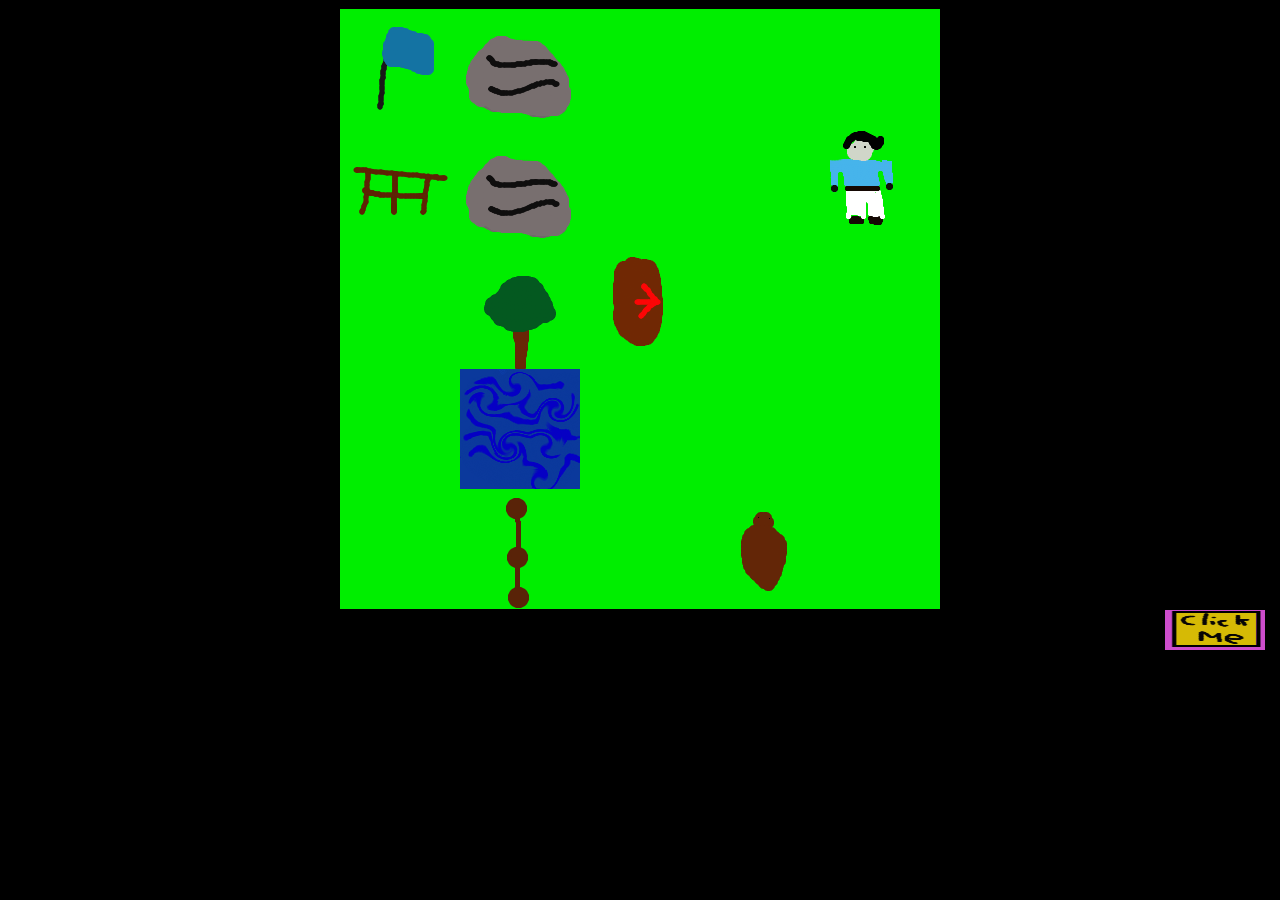
==== Alberts Adventure Final/index.html @ 6c415ae2 "Add files via upload" ====
<!DOCTYPE html>
<html lang="en">
  <head>
      <meta charset="utf-8">
    <title>Alberts and Simon's Adventure</title>

    <link rel="stylesheet" href="style.css">
  </head>
  <body>
      <div id="gameBoard">

        <div></div>
        <div></div>
        <div></div>
        <div></div>
        <div></div>

        <div></div>
        <div></div>
        <div></div>
        <div></div>
        <div></div>

        <div></div>
        <div></div>
        <div></div>
        <div></div>
        <div></div>

        <div></div>
        <div></div>
        <div></div>
        <div></div>
        <div></div>

        <div></div>
        <div></div>
        <div></div>
        <div></div>
        <div></div>


      </div> 

      <div class="message" id="lose">You Lose</div>
      <div class="message" id="levelup">Next level..</div>

      <img id="gameRestart" src="images/gameRestart.png" alt="close" onclick="restartGame()">
  

      <script src="game.js"></script>
  </body>
</html>
---- Alberts Adventure Final/style.css ----
body {
    background-color: black;
}
 
#gameBoard{
    border:1px solid black;
    display: grid;
    grid-template-columns: 120px 120px 120px 120px 120px;
    grid-template-rows: 120px 120px 120px 120px 120px;
    justify-content: center;
    width:600px;
    height:600px;
 
    margin-left: auto;
    margin-right: auto;
}
 
#gameBoard div{
    background-color: #00EE00;
 
}
 
.rider {
    background-image: url("images/rider.png");
}
 
.tree {
    background-image: url("images/tree.png");
}
 
.rock {
    background-image: url("images/rock\ \(1\).png");
}
 
.flag {
    background-image: url("images/flag.png");
}
 
.fence {
    background-image: url("images/fenceup.png");
}
 
 
.fenceside {
    background-image: url("images/fenceside.png");
}
 
.water {
    background-image: url("images/water.png");
}
 
.horseleft {
    background-image: url("images/horsel.png");
}
 
.horseright {
    background-image: url("images/horser.png");
}
 
.horsedown {
    background-image: url("images/horsed.png");
}
 
.horseup {
    background-image: url("images/horse.png");
}
 
.horserideup {
    background-image: url("images/horseride.png");
}
 
.horserideleft {
    background-image: url("images/horseridel.png");
}
 
.horserideright {
    background-image: url("images/horserider.png");
}
 
.horseridedown {
    background-image: url("images/horserided.png");
}
 
.jumpup {
    background-image: url("images/fenjump.png");
}
 
.jumpleft {
    background-image: url("images/fenjumpl.png");
}
 
.jumpright {
    background-image: url("images/fenjumpr.png");
}
 
.jumpdown {
    background-image: url("images/fenjumpd.png");
}
 
.enemyleft {
    background-image: url("images/enemyl.png");
}
 
.enemyright {
    background-image: url("images/enemyr.png");
}
 
.enemyup {
    background-image: url("images/enemy.png");
}
 
.enemydown {
    background-image: url("images/enemyd.png");
}

.statue {
    background-image:url("images/statue.png");
}
.gameRestart{
    background-image:url("images/gameRestart.png");
}
 
.bridge {
    background-color:#800020 !important;
}
 
.message {
    display:none;
    position:fixed;
    top:0px;
    left:0px;
    width:100%;
    height:100%;
    background-color:rgba(0, 0, 0, 0.8);
    color:white;
    font-family:Verdana, sans-serif;
    font-size:8em;
    vertical-align:top;
    text-align:center;
    line-height:100vh;
}

#gameRestart{
    position:absolute;
    top:15p;
    right:15px;
    height:40px;
    width:100px;
    background-color:#cd4dcc;
    color:#400082;
}
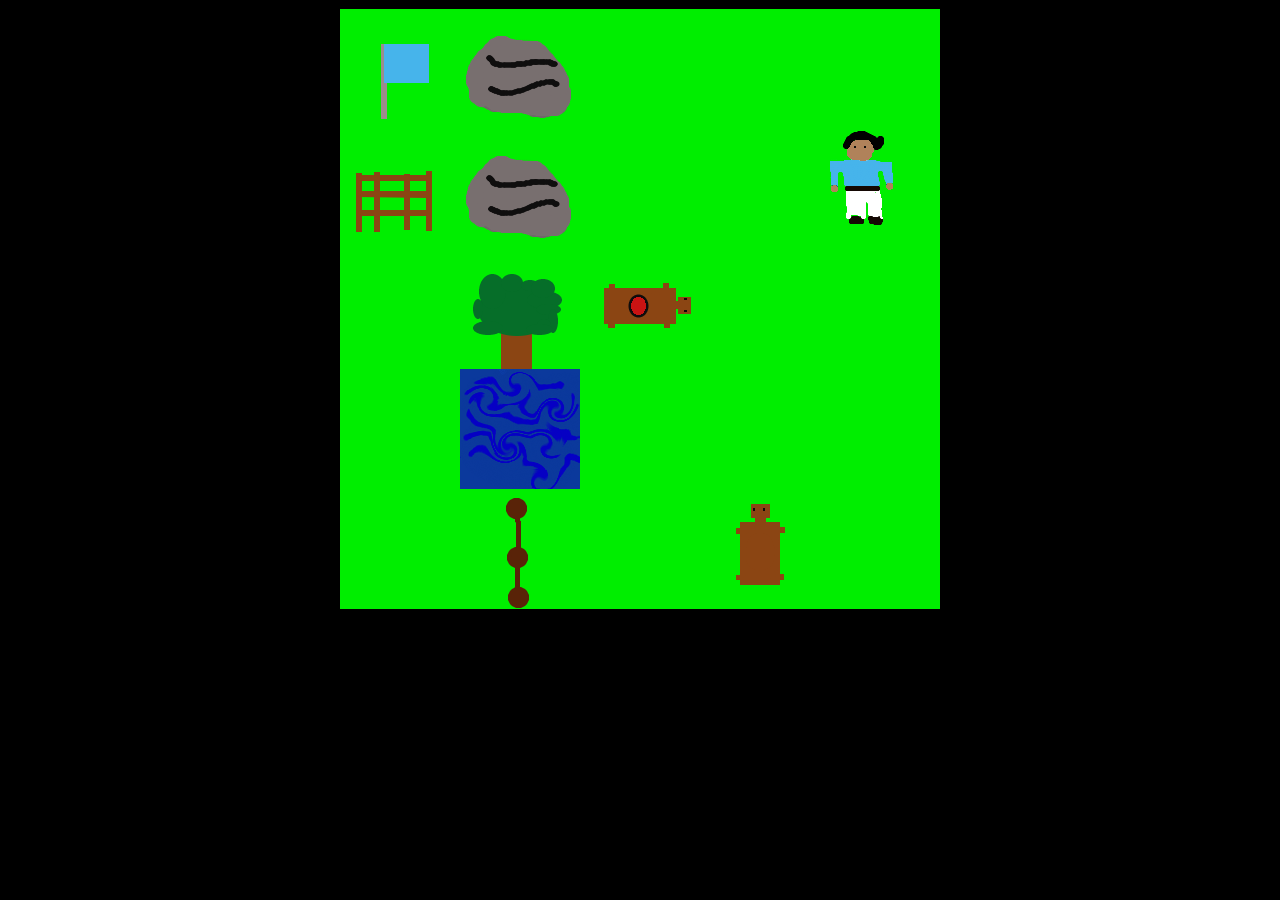
==== commit 5662acc3: "Add files via upload" ====
--- a/Alberts Adventure Final/index.html
+++ b/Alberts Adventure Final/index.html
@@ -44,8 +44,8 @@
 
       <div class="message" id="lose">You Lose</div>
       <div class="message" id="levelup">Next level..</div>
+      
 
-      <img id="gameRestart" src="images/gameRestart.png" alt="close" onclick="restartGame()">
   
 
       <script src="game.js"></script>
--- a/Alberts Adventure Final/style.css
+++ b/Alberts Adventure Final/style.css
@@ -1,3 +1,6 @@
+
+
+
 body {
     background-color: black;
 }
